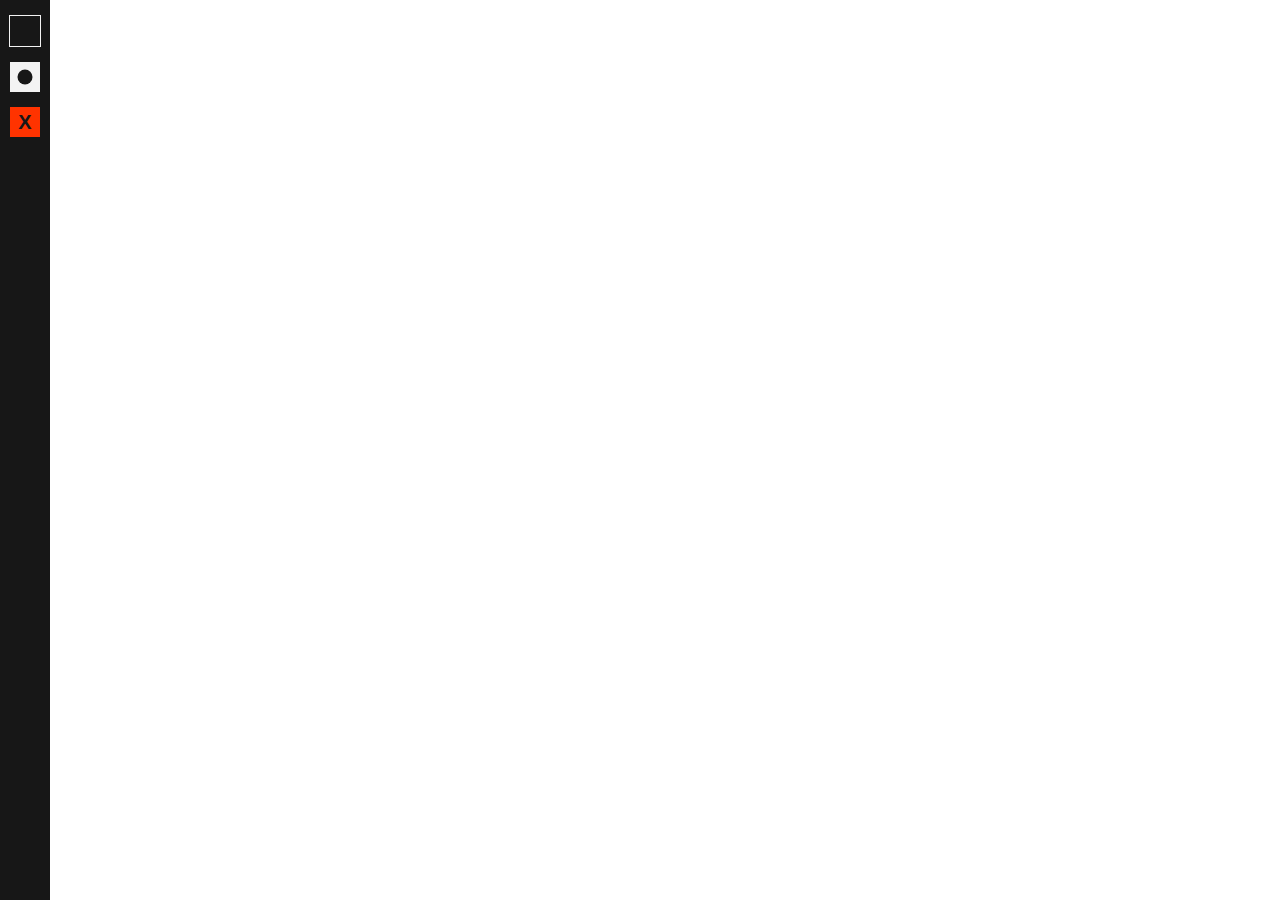
==== Drawing app/index.html @ cce4f88f "Add files via upload" ====
<!DOCTYPE html>
<html lang="en">
<head>
  <meta charset="UTF-8">
  <meta name="viewport" content="width=device-width, initial-scale=1.0">
  <meta http-equiv="X-UA-Compatible" content="ie=edge">
  <title>Drawing App</title>
  <link rel="stylesheet" href="assets/scss/main.css" />
</head>
<body>
  <canvas></canvas>
  <main>
    <section class="colors">
      <input type="text" class="color-picker" value="#171717" />
    </section>
    <section class="thickness">
      <input type="number" class="stroke-weight" value="3" />
    </section>
    <button class="clear">X</button>
  </main>
  <script src="assets/js/main.js"></script>
</body>
</html>
---- Drawing app/assets/scss/main.css ----
body {
  margin: 0;
  padding: 0;
  width: 100vw;
  height: 100vh;
  background: #ffffff;
  font-family: 'Roboto', 'Helvetica', sans-serif;
}

main {
  position: absolute;
  top: 0;
  left: 0;
  bottom: 0;
  width: 50px;
  background: #171717;
}

main section {
  display: block;
  margin: 15px auto;
  width: 30px;
  height: 30px;
}

main .colors {
  background: #171717;
  border: 1px solid #F3F3F3;
  position: relative;
}

main .colors .color-picker {
  display: none;
  width: 200px;
  height: 30px;
  position: absolute;
  top: 50%;
  left: 30px;
  -webkit-transform: translateY(-50%);
          transform: translateY(-50%);
}

main .colors .color-picker:focus {
  display: block;
}

main .colors:hover .color-picker {
  display: block;
}

main .thickness {
  position: relative;
  background-color: #F3F3F3;
}

main .thickness::after {
  content: '';
  position: absolute;
  left: 50%;
  top: 50%;
  -webkit-transform: translate(-50%, -50%);
          transform: translate(-50%, -50%);
  width: 50%;
  height: 50%;
  border-radius: 50%;
  background: #171717;
}

main .thickness .stroke-weight {
  display: none;
  position: absolute;
  width: auto;
  height: 25px;
  left: 30px;
  top: 50%;
  -webkit-transform: translateY(-50%);
          transform: translateY(-50%);
}

main .thickness .stroke-weight:focus {
  display: block;
}

main .thickness:hover .stroke-weight {
  display: block;
}

main .clear {
  display: block;
  width: 30px;
  height: 30px;
  margin: 0 auto;
  color: #171717;
  font-size: 20px;
  font-weight: 900;
  background-color: #ff3300;
  border: none;
  outline: none;
  cursor: pointer;
}
/*# sourceMappingURL=main.css.map */
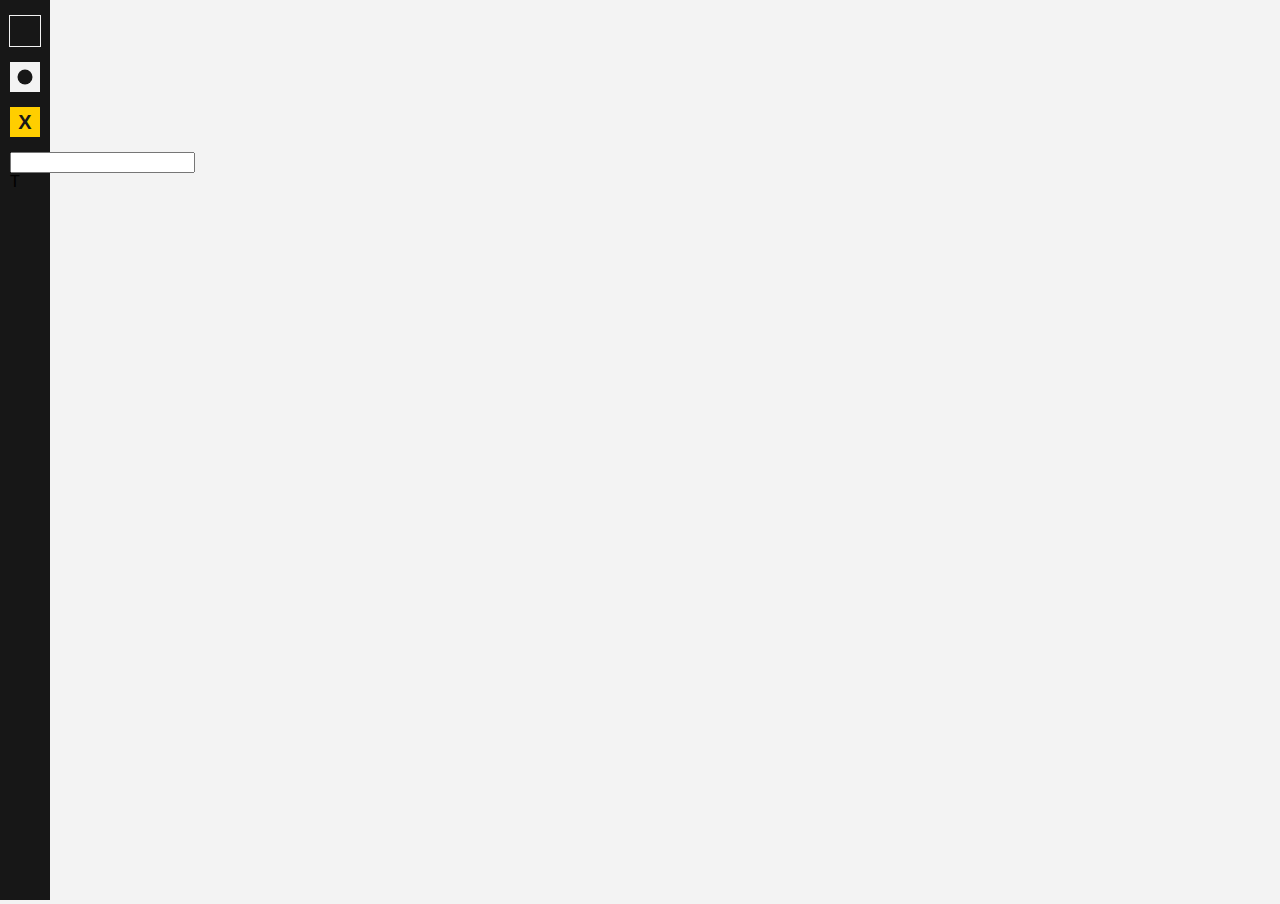
==== commit 71f213dc: "Add files via upload" ====
--- a/Drawing app/index.html
+++ b/Drawing app/index.html
@@ -12,12 +12,15 @@
   <canvas></canvas>
   <main>
     <section class="colors">
-      <input type="text" class="color-picker" value="#171717" />
+      <input type="color" class="color-picker" value="#171717" />
     </section>
     <section class="thickness">
       <input type="number" class="stroke-weight" value="3" />
     </section>
     <button class="clear">X</button>
+    <section>
+      <input class="button">T</input>
+    </section>
   </main>
   <script src="assets/js/main.js"></script>
 </body>
--- a/Drawing app/assets/scss/main.css
+++ b/Drawing app/assets/scss/main.css
@@ -3,7 +3,7 @@
   padding: 0;
   width: 100vw;
   height: 100vh;
-  background: #ffffff;
+  background: #F3F3F3;
   font-family: 'Roboto', 'Helvetica', sans-serif;
 }
 
@@ -93,7 +93,21 @@
   color: #171717;
   font-size: 20px;
   font-weight: 900;
-  background-color: #ff3300;
+  background-color: #FFCE00;
+  border: none;
+  outline: none;
+  cursor: pointer;
+}
+
+main .text {
+  display: block;
+  width: 50px;
+  height: 30px;
+  margin: 0 auto;
+  color: #171717;
+  font-size: 20px;
+  font-weight: 900;
+  background-color: #FFCE00;
   border: none;
   outline: none;
   cursor: pointer;
